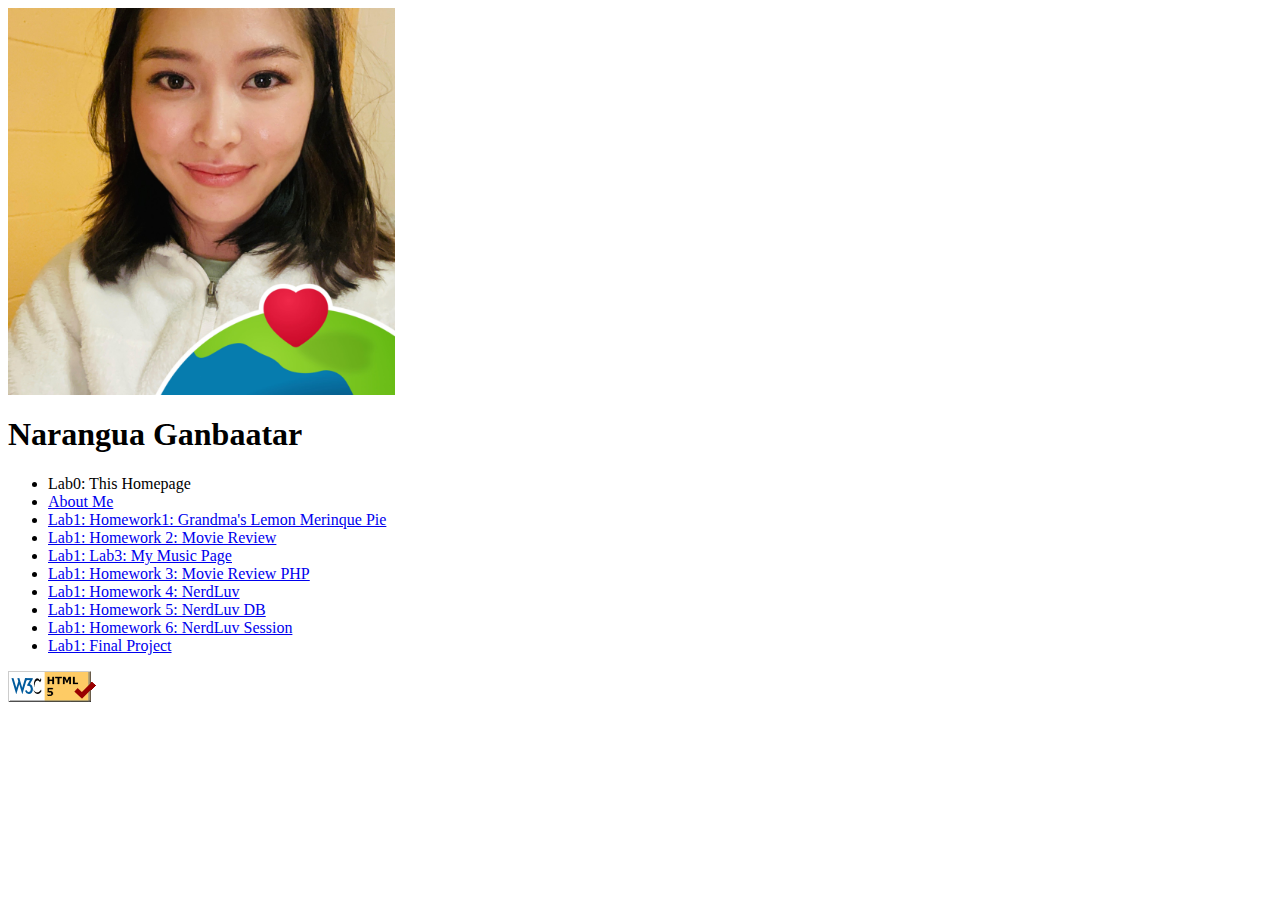
==== index.html @ 0bc3e566 "Add files via upload" ====
<html lang="en">

<head>
    <meta http-equiv="Content-Type" content="text/html; charset=UTF-8">
    <title>
        Narangua's web page
    </title>

</head>

<body>

    <p>
        <img src="NG.jpg" alt="me" width="387" height="" />
    </p>
    <h1>
        Narangua Ganbaatar
    </h1>
    <ul>
        <li>Lab0: This Homepage</li>
        <li><a href="/WAP"> About Me</a></li>
        <li><a href="/WAP">Lab1: Homework1: Grandma's Lemon Merinque Pie</a></li>
        <li><a href="/WAP">Lab1: Homework 2: Movie Review</a></li>
        <li><a href="/WAP">Lab1: Lab3: My Music Page</a></li>
        <li><a href="/WAP">Lab1: Homework 3: Movie Review PHP</a></li>
        <li><a href="/WAP">Lab1: Homework 4: NerdLuv</a></li>
        <li><a href="/WAP">Lab1: Homework 5: NerdLuv DB</a></li>
        <li><a href="/WAP">Lab1: Homework 6: NerdLuv Session</a></li>
        <li><a href="/WAP">Lab1: Final Project</a></li>

    </ul>

    <a href="https://validator.w3.org/nu/?doc=https://naguag.github.io/WAP">
        <img src="resources/w3c-html.png" alt="w3c">
    </a>
</body>

</html>
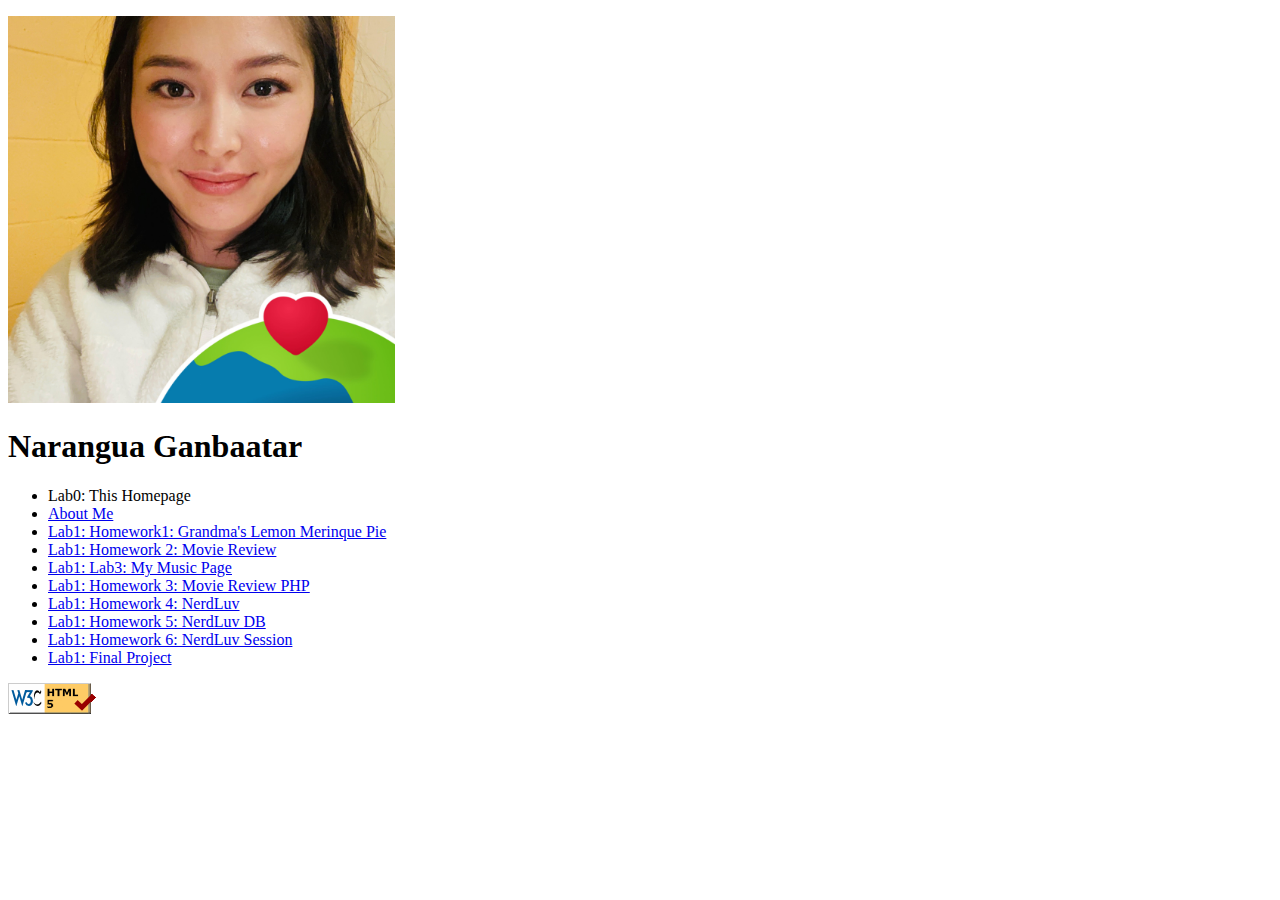
==== commit 2a4cfb9d: "Add files via upload" ====
--- a/index.html
+++ b/index.html
@@ -1,3 +1,4 @@
+<!DOCTYPE html>
 <html lang="en">
 
 <head>
@@ -11,7 +12,7 @@
 <body>
 
     <p>
-        <img src="NG.jpg" alt="me" width="387" height="" />
+        <img src="NG.jpg" alt="me" width="387" />
     </p>
     <h1>
         Narangua Ganbaatar
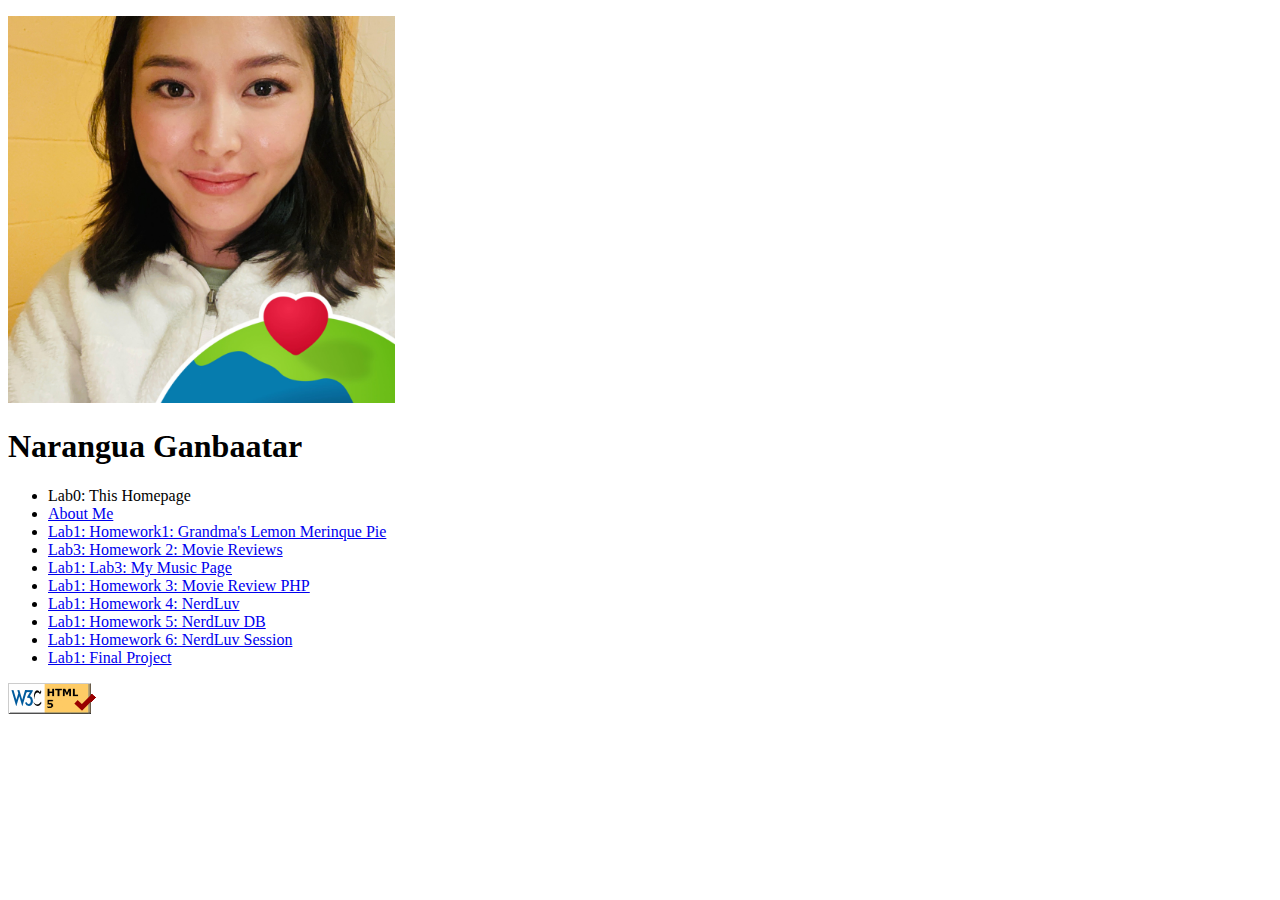
==== commit 96b41ef2: "push lab changes fix" ====
--- a/index.html
+++ b/index.html
@@ -19,10 +19,10 @@
     </h1>
     <ul>
         <li>Lab0: This Homepage</li>
-        <li><a href="/WAP"> About Me</a></li>
-        <li><a href="/WAP">Lab1: Homework1: Grandma's Lemon Merinque Pie</a></li>
-        <li><a href="/WAP">Lab1: Homework 2: Movie Review</a></li>
-        <li><a href="/WAP">Lab1: Lab3: My Music Page</a></li>
+        <li><a href="Lab2/aboutme.html"> About Me</a></li>
+        <li><a href="/Lab3/lab3.html">Lab1: Homework1: Grandma's Lemon Merinque Pie</a></li>
+        <li><a href="/Lab4/lab4.html">Lab3: Homework 2: Movie Reviews</a></li>
+        <li><a href="/lab5/">Lab1: Lab3: My Music Page</a></li>
         <li><a href="/WAP">Lab1: Homework 3: Movie Review PHP</a></li>
         <li><a href="/WAP">Lab1: Homework 4: NerdLuv</a></li>
         <li><a href="/WAP">Lab1: Homework 5: NerdLuv DB</a></li>
@@ -36,4 +36,4 @@
     </a>
 </body>
 
-</html>+</html>
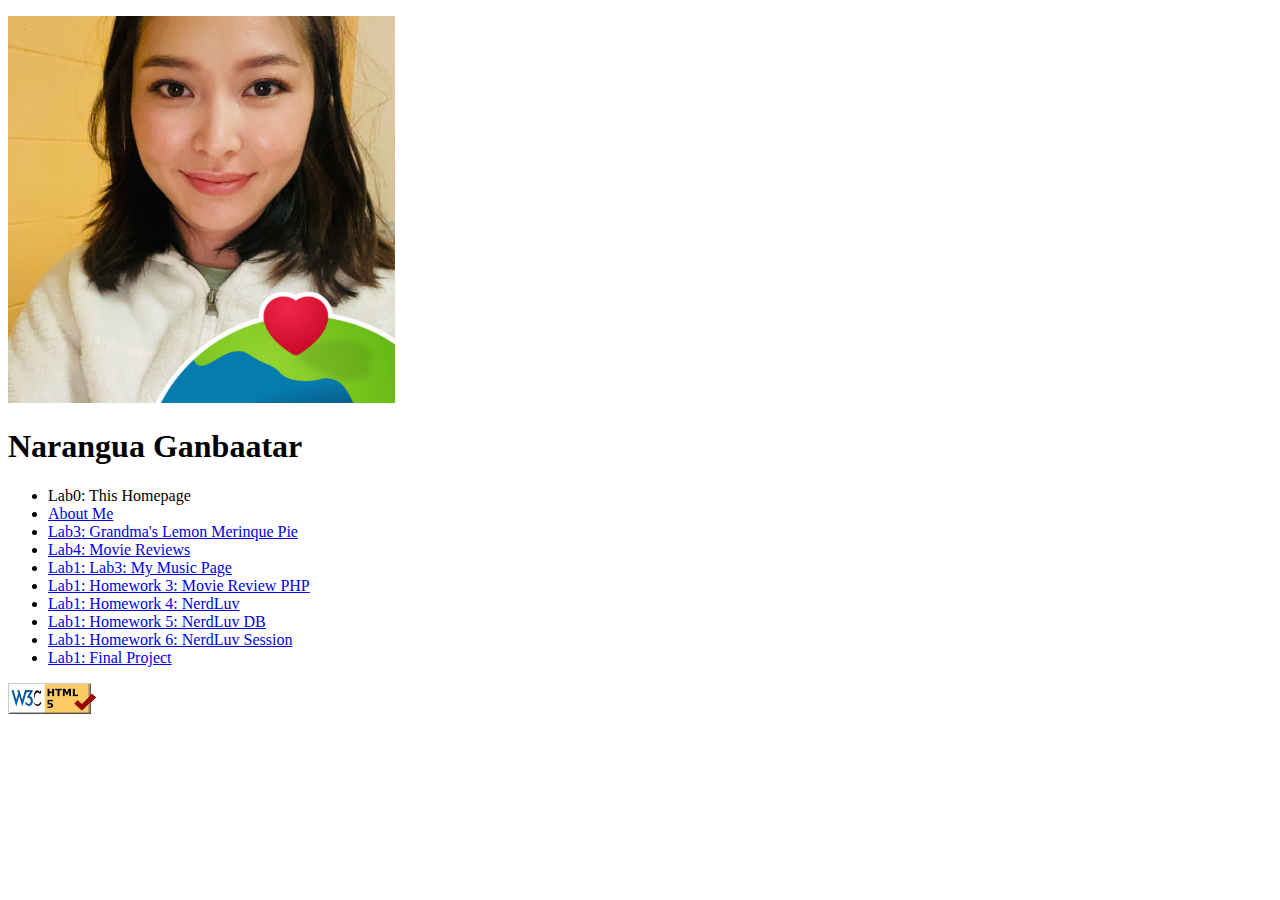
==== commit a4ce5507: "push lab changes fix 2" ====
--- a/index.html
+++ b/index.html
@@ -20,8 +20,8 @@
     <ul>
         <li>Lab0: This Homepage</li>
         <li><a href="Lab2/aboutme.html"> About Me</a></li>
-        <li><a href="/Lab3/lab3.html">Lab1: Homework1: Grandma's Lemon Merinque Pie</a></li>
-        <li><a href="/Lab4/lab4.html">Lab3: Homework 2: Movie Reviews</a></li>
+        <li><a href="/Lab3/lab3.html">Lab3: Grandma's Lemon Merinque Pie</a></li>
+        <li><a href="/Lab4/lab4.html">Lab4: Movie Reviews</a></li>
         <li><a href="/lab5/">Lab1: Lab3: My Music Page</a></li>
         <li><a href="/WAP">Lab1: Homework 3: Movie Review PHP</a></li>
         <li><a href="/WAP">Lab1: Homework 4: NerdLuv</a></li>
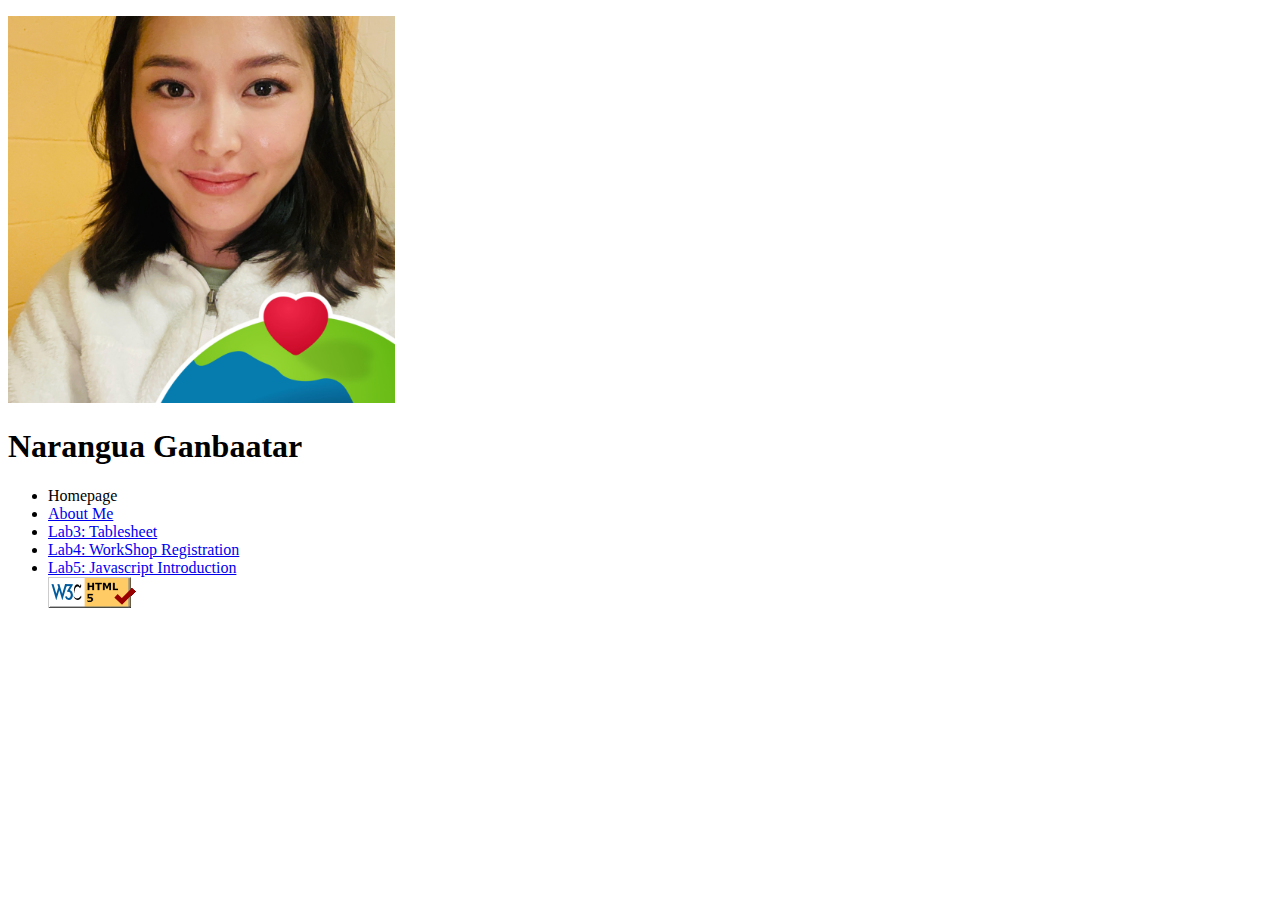
==== commit db1af171: "labs" ====
--- a/index.html
+++ b/index.html
@@ -18,18 +18,12 @@
         Narangua Ganbaatar
     </h1>
     <ul>
-        <li>Lab0: This Homepage</li>
-        <li><a href="Lab2/aboutme.html"> About Me</a></li>
-        <li><a href="/Lab3/lab3.html">Lab3: Grandma's Lemon Merinque Pie</a></li>
-        <li><a href="/Lab4/lab4.html">Lab4: Movie Reviews</a></li>
-        <li><a href="/lab5/">Lab1: Lab3: My Music Page</a></li>
-        <li><a href="/WAP">Lab1: Homework 3: Movie Review PHP</a></li>
-        <li><a href="/WAP">Lab1: Homework 4: NerdLuv</a></li>
-        <li><a href="/WAP">Lab1: Homework 5: NerdLuv DB</a></li>
-        <li><a href="/WAP">Lab1: Homework 6: NerdLuv Session</a></li>
-        <li><a href="/WAP">Lab1: Final Project</a></li>
-
-    </ul>
+        <li>Homepage</li>
+        <li><a href="/WAP/Lab2/aboutme.html"> About Me</a></li>
+        <li><a href="/WAP/Lab3/lab3.html">Lab3: Tablesheet</a></li>
+        <li><a href="/WAP/Lab4/lab4.html">Lab4: WorkShop Registration</a></li>
+        <li><a href="/WAP/Lab5/lab5.html">Lab5: Javascript Introduction</a></li>
+      
 
     <a href="https://validator.w3.org/nu/?doc=https://naguag.github.io/WAP">
         <img src="resources/w3c-html.png" alt="w3c">
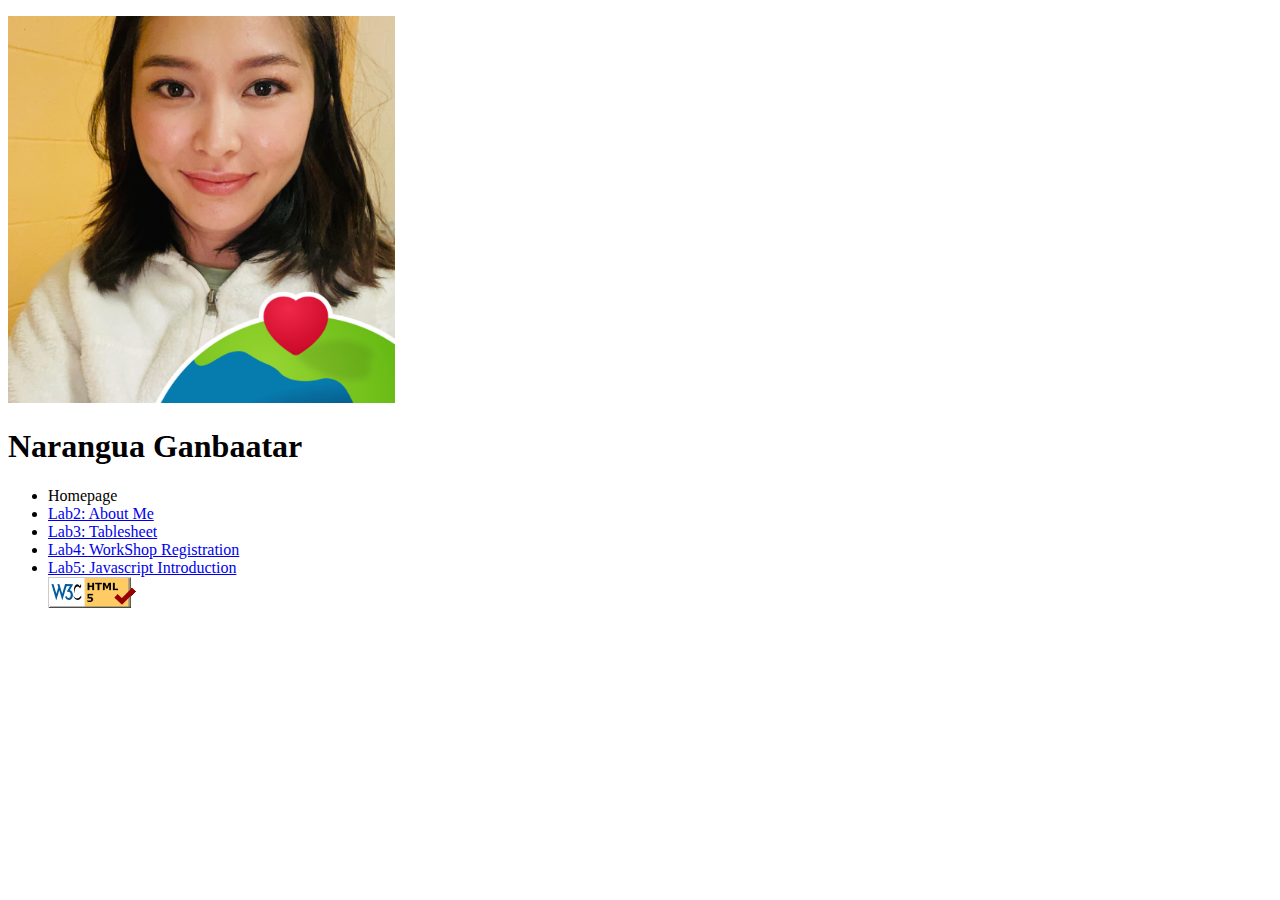
==== commit da945113: "revised" ====
--- a/index.html
+++ b/index.html
@@ -19,10 +19,10 @@
     </h1>
     <ul>
         <li>Homepage</li>
-        <li><a href="/WAP/Lab2/aboutme.html"> About Me</a></li>
+        <li><a href="/WAP/Lab2/aboutme.html"> Lab2: About Me</a></li>
         <li><a href="/WAP/Lab3/lab3.html">Lab3: Tablesheet</a></li>
         <li><a href="/WAP/Lab4/lab4.html">Lab4: WorkShop Registration</a></li>
-        <li><a href="/WAP/Lab5/lab5.html">Lab5: Javascript Introduction</a></li>
+        <li><a href="/WAP/lab5/lab5.html">Lab5: Javascript Introduction</a></li>
       
 
     <a href="https://validator.w3.org/nu/?doc=https://naguag.github.io/WAP">
